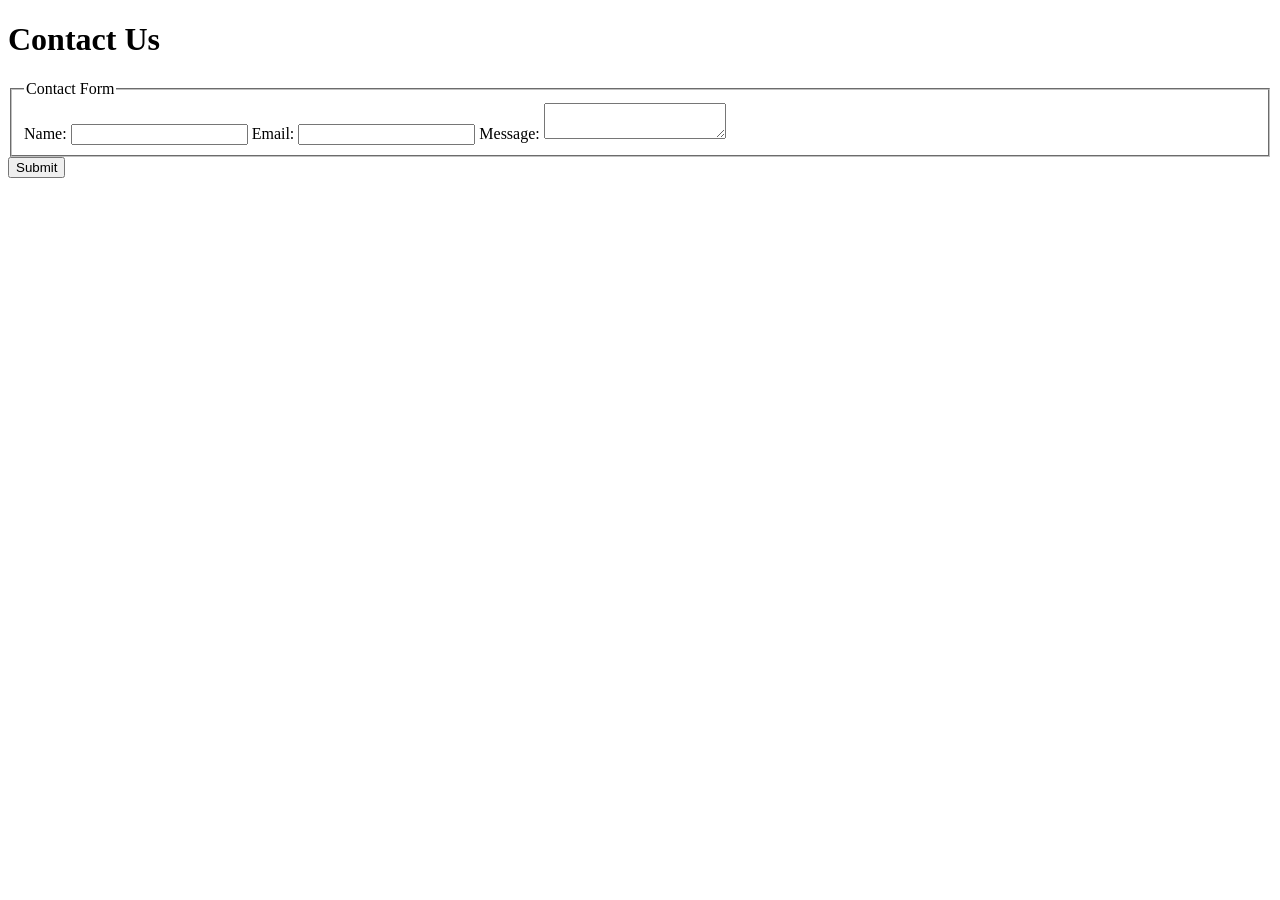
==== module-5-practical/index.html @ a2b03165 "Created project file for module 5" ====
<!DOCTYPE html>
<html lang="en">
<head>
    <meta charset="UTF-8">
    <meta name="viewport" content="width=device-width, initial-scale=1.0">
    <title>Contact Us</title>
</head>
<body>
    <header>
        <h1>Contact Us</h1>
    </header>
    <main>
        <form class="form-container">
            <fieldset class="form-section">
                <legend>Contact Form</legend>

                <label for="name">Name:</label>
                <input type="text" name="name" id="name">

                <label for="email">Email:</label>
                <input type="email" name="email" id="email">

                <label for="message">Message:</label>
                <textarea name="message" id="message"></textarea>
            </fieldset>
            <button type="submit">Submit</button>
        </form>
    </main>
    <footer></footer>
</body>
</html>
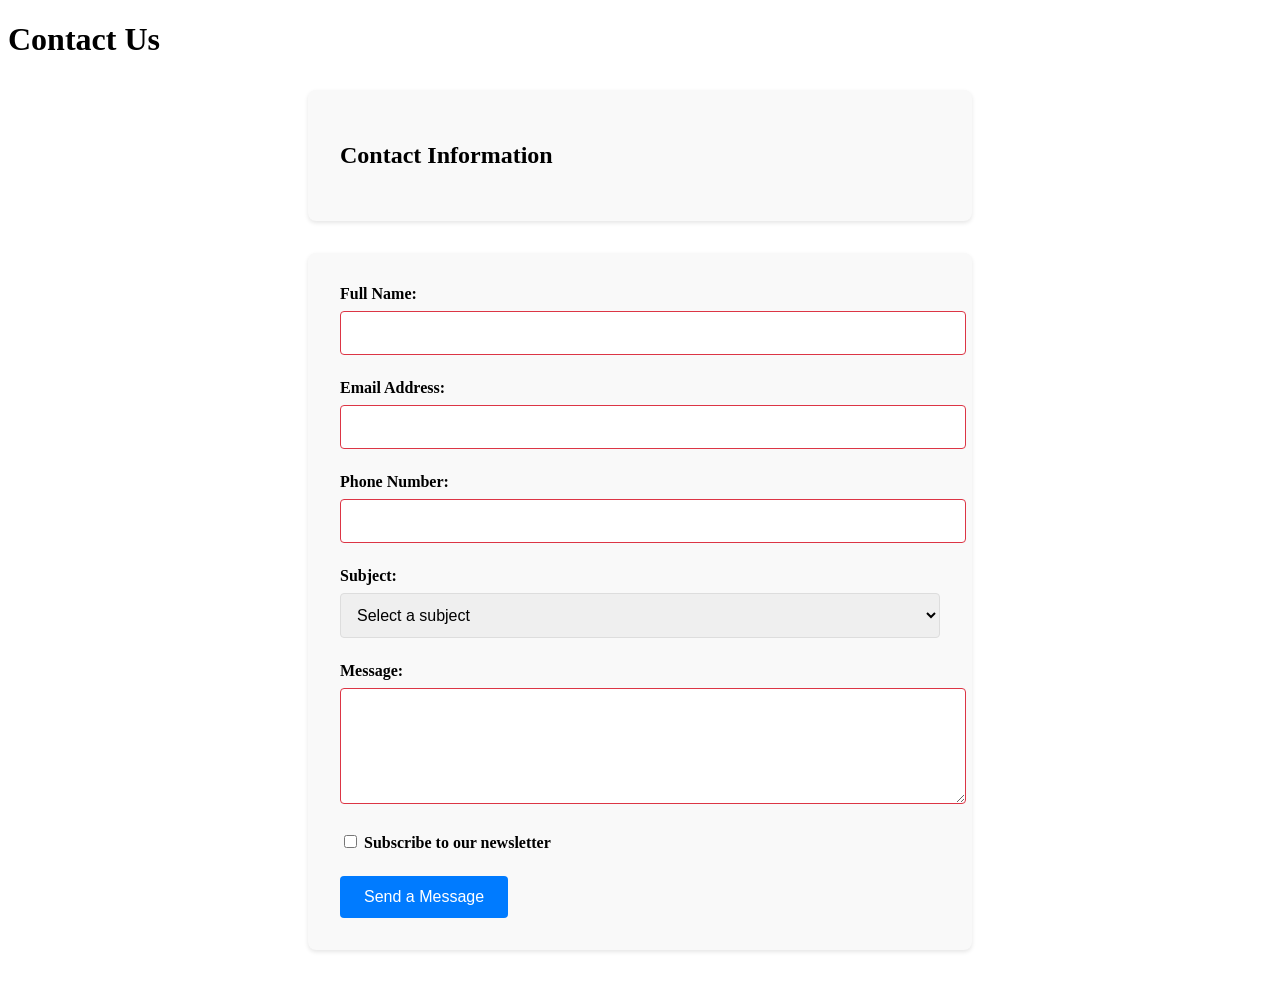
==== commit 285e883c: "Finished Module 5 project" ====
--- a/module-5-practical/index.html
+++ b/module-5-practical/index.html
@@ -4,26 +4,113 @@
     <meta charset="UTF-8">
     <meta name="viewport" content="width=device-width, initial-scale=1.0">
     <title>Contact Us</title>
+
+    <style>
+        .contact-container {
+            max-width: 600px;
+            margin: 2rem auto;
+            padding: 2rem;
+            background-color: #f9f9f9;
+            border-radius: 8px;
+            box-shadow: 0 2px 4px rgba(0, 0, 0, 0.1);
+        }
+
+        .form-group {
+            margin-bottom: 1.5rem;
+        }
+
+        label {
+            display: block;
+            margin-bottom: 0.5rem;
+            font-weight: 600;
+        }
+
+        input[type="text"],
+        input[type="email"],
+        input[type="tel"],
+        select,
+        textarea {
+            width: 100%;
+            padding: 0.75rem;
+            border: 1px solid #ddd;
+            border-radius: 4px;
+            font-size: 1rem;
+        }
+
+        button[type="submit"] {
+            background-color: #007bff;
+            color: white;
+            padding: 0.75rem 1.5rem;
+            border: none;
+            border-radius: 4px;
+            cursor: pointer;
+            font-size: 1rem;
+        }
+
+        button[type="submit"]:hover {
+            background-color: #0056b3;
+        }
+
+        input:valid,
+        textarea:valid,
+        select:valid {
+            border-color: #28a745;
+        }
+
+        input:invalid:not(:placeholder-shown),
+        textarea:invalid:not(:placeholder-shown) {
+            border-color: #dc3545;
+        }
+
+        .error-message {
+            color: #dc3545;
+            font-size: 0.875rem;
+            margin-top: 0.25rem;
+        }
+    </style>
 </head>
 <body>
     <header>
         <h1>Contact Us</h1>
     </header>
     <main>
-        <form class="form-container">
-            <fieldset class="form-section">
-                <legend>Contact Form</legend>
-
-                <label for="name">Name:</label>
-                <input type="text" name="name" id="name">
-
-                <label for="email">Email:</label>
-                <input type="email" name="email" id="email">
-
+        <section class="contact-container">
+            <h2>Contact Information</h2>
+        </section>
+        <form class="contact-container" id="contact-form" action="#" method="POST">
+            <div class="form-group">
+                <label for="name">Full Name:</label>
+                <input type="text" name="name" id="name" required minlength="2">
+            </div>
+            <div class="form-group">
+                <label for="email">Email Address:</label>
+                <input type="email" name="email" id="email" required>
+            </div>
+            <div class="form-group">
+                <label for="phone">Phone Number:</label>
+                <input type="tel" name="phone" id="phone" required pattern="[0-9]{10}">
+            </div>
+            <div class="form-group">
+                <label for="subject">Subject:</label>
+                <select name="subject" id="subject" required>
+                    <option value="">Select a subject</option>
+                    <option value="general">General Inquiry</option>
+                    <option value="support">Support Request</option>
+                    <option value="feedback">Feedback</option>
+                </select>
+            </div>
+            <div class="form-group">
                 <label for="message">Message:</label>
-                <textarea name="message" id="message"></textarea>
-            </fieldset>
-            <button type="submit">Submit</button>
+                <textarea name="message" id="message" required rows="5" minlength="10"></textarea>
+            </div>
+            <div class="form-group">
+                <label for="newsletter">
+                    <input type="checkbox" name="newsletter" id="newsletter">
+                    Subscribe to our newsletter
+                </label>
+            </div>
+            
+            <button type="submit">Send a Message</button>
         </form>
     </main>
     <footer></footer>
